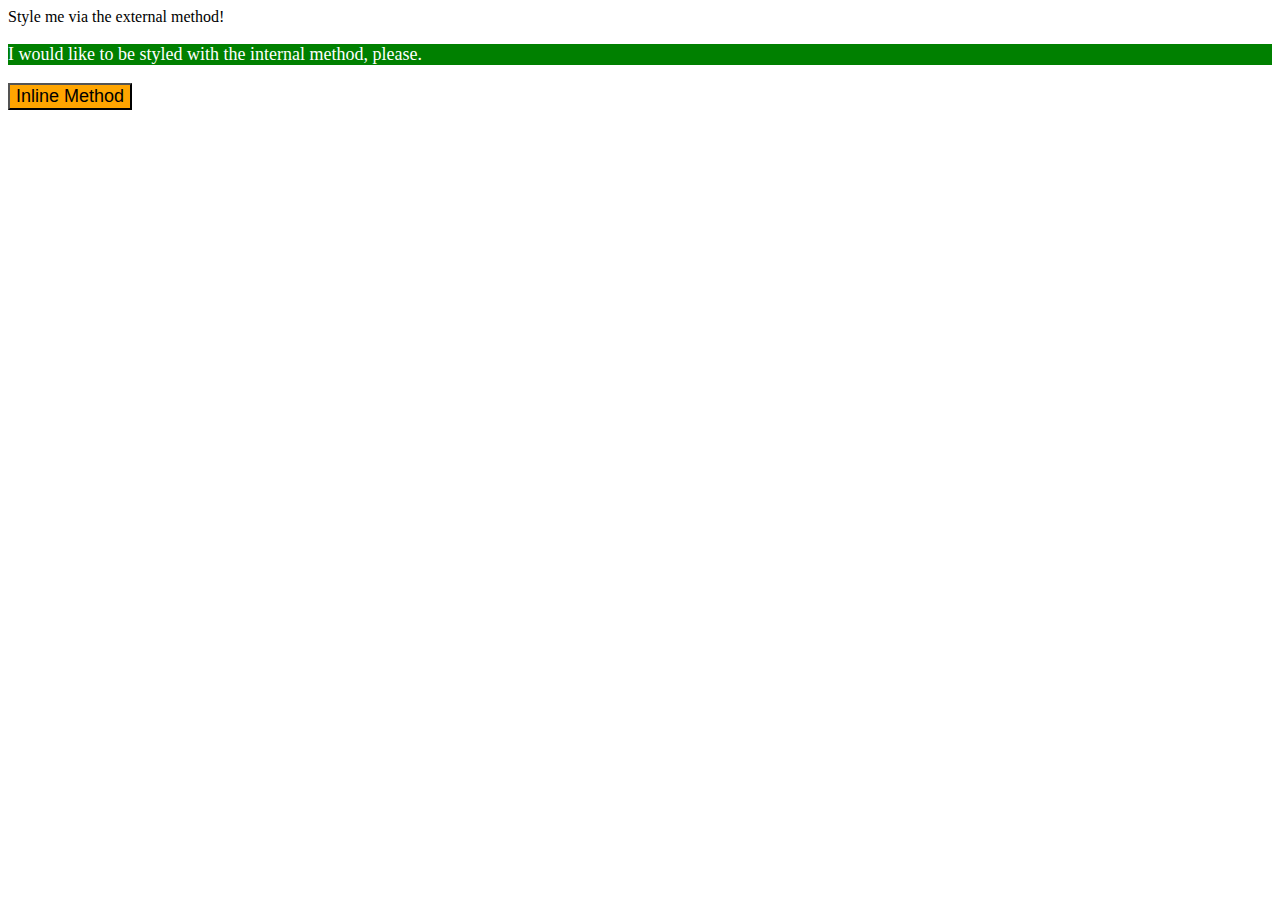
==== foundations/01-css-methods/index.html @ 3cea3a6b "Update index.html" ====
<!DOCTYPE html>
<html lang="en">
  <head>
      <style>
        p {
          color: white;
          background-color: green;
          font-size: 18px;
        }
      </style>
    <meta charset="UTF-8">
    <meta http-equiv="X-UA-Compatible" content="IE=edge">
    <meta name="viewport" content="width=device-width, initial-scale=1.0">
    <title>Methods for Adding CSS</title>
  </head>
  <body>
    <div>Style me via the external method!</div>
    <p>I would like to be styled with the internal method, please.</p>
    <button style="background-color: orange; font-size: 18px;">Inline Method</button>
  </body>
</html>
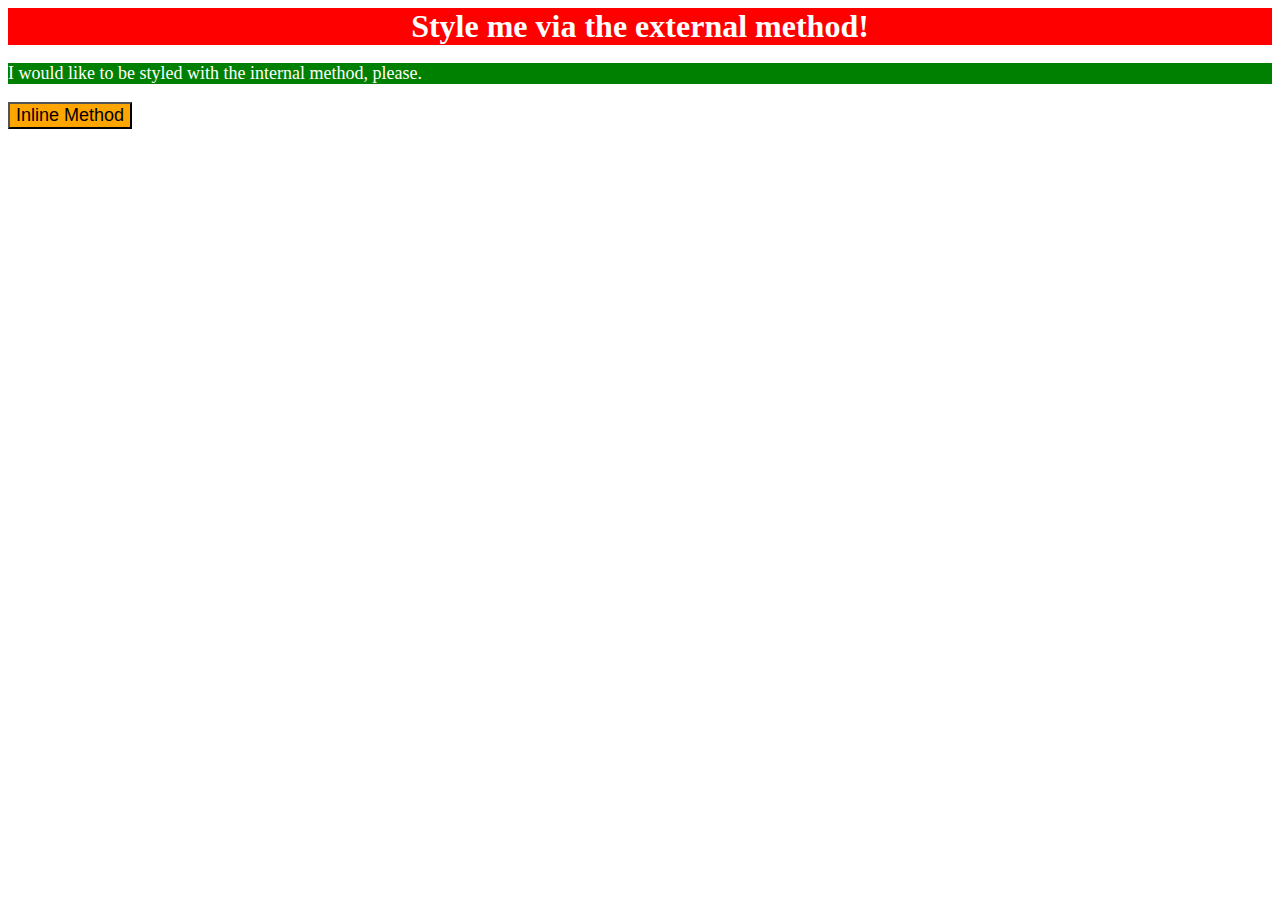
==== commit a160d572: "Update index.html" ====
--- a/foundations/01-css-methods/index.html
+++ b/foundations/01-css-methods/index.html
@@ -1,6 +1,7 @@
 <!DOCTYPE html>
 <html lang="en">
   <head>
+    <link rel="stylesheet" href="styles.css" />
       <style>
         p {
           color: white;
--- a/foundations/01-css-methods/styles.css
+++ b/foundations/01-css-methods/styles.css
@@ -0,0 +1,8 @@
+div {
+  background-color: red;
+  color: white;
+  font-size: 32px;
+  text-align: center;
+  font-weight: bold;
+  
+}
